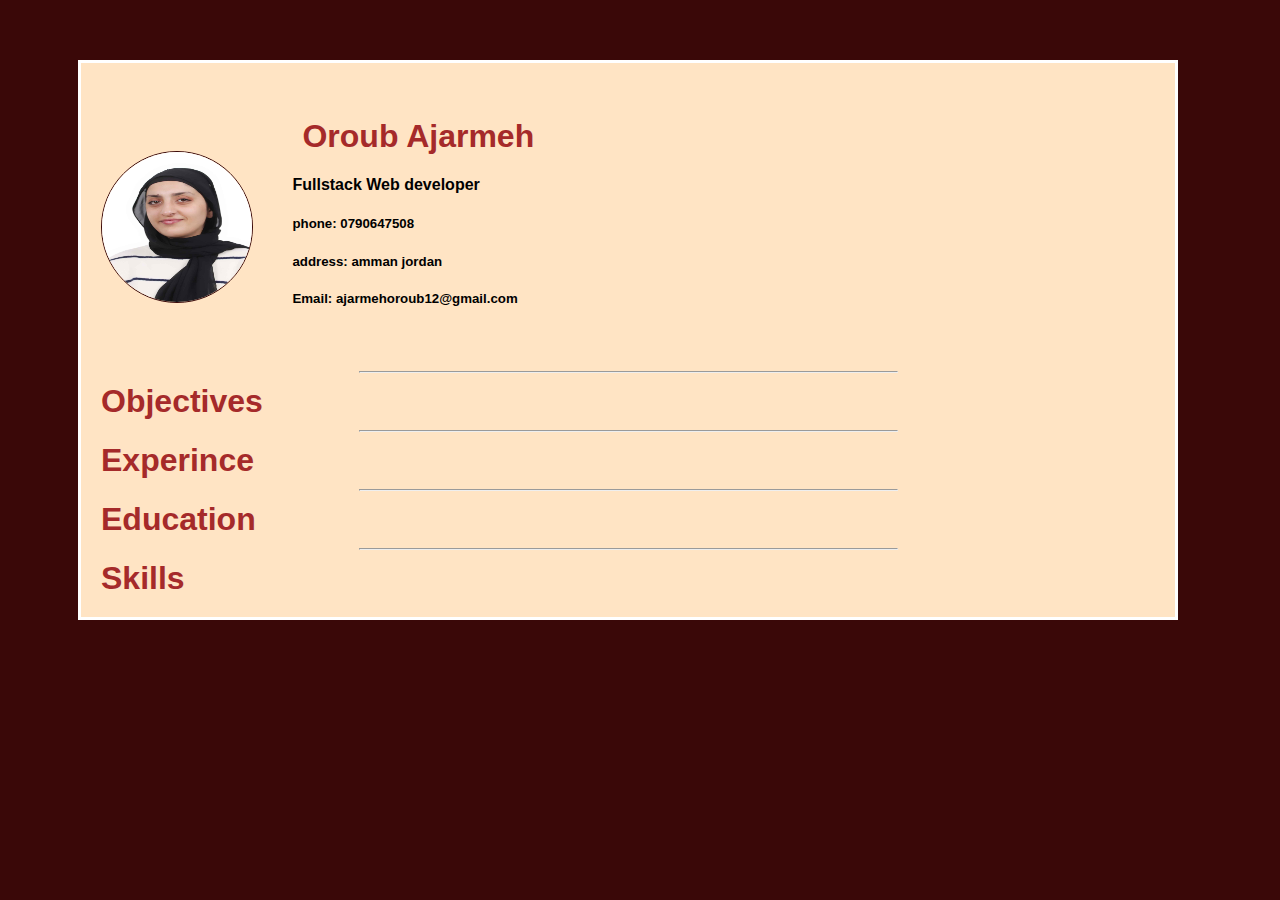
==== last-cv.html @ f04806e0 "new cv" ====
<!DOCTYPE html>
<html lang="en">
<head>
    <meta charset="UTF-8">
    <meta name="viewport" content="width=device-width, initial-scale=1.0">
    <link rel="stylesheet" href="css/style.css">
    <title>Document</title>
</head>
<body>
    <div class="container">
   <section>
    <div class="header">
        <img src="css/oroubAhmadSulimanAjarmeh.jpg" alt="img" class="img">
        <div class="name">
            <h1>Oroub Ajarmeh</h1>
            <h4>Fullstack  Web developer</h4>
            <h5>phone: 0790647508</h5>
            <h5>address: amman jordan </h5>
            <h5>Email: ajarmehoroub12@gmail.com </h5>
        </div>
    </div>
   </section>
<hr>
<section>
    <div class="obj">
        <h1>Objectives</h1>
        <div class="info show">
            Enthusiastic junior developer with broad technical exposure bringing professionalism and
dedication to web development project teams. Quickly grasps new technical skills and concepts
to deliver under tight deadlines.
        </div>
    </div>
</section>
<hr>
 <section>
    <h1>Experince</h1>
    <div class="info show">
        <div>stars sky travel agency </div>
        <div>During my work at stars sky, I serve as a Website Developer. My role involve
            designing and maintaining the agency's website, utilizing HTML, CSS, JavaScript,
            PHP, and developing apps to serve the employees using Windows Forms.
            Additionally, I manage the SQL Server database, handling tasks like schema
            design. I collaborate with various teams to integrate content and gather user
            feedback, contributing to an enhanced user experience. Throughout my work, I
            gained valuable experience in web development and database management,
            honing my problem-solving skills and adaptability in a dynamic environment</div>
    </div>
 </section>

<hr>
 <section>
    <h1>Education</h1>
    <div class="info show">
        <div> High school</div>
        <div >greek orthodox school</div>
        <div> Bachelor's degree in computer information systems </div>
        <div >university of jordan</div>
    </div>
 </section>
 <hr>
 <section>
    <h1>Skills</h1>
    <div class="info show ">
        Matt told her to reach for the stars, but Veronica thought it was <br> the most ridiculous advice she'd ever received. Sure, it had been well-meaning <br> when he said it, but she didn't understand why anyone <br>would want to suggest something that would literally kill you if you actually <br> managed to achieve it.
    </div>
 </section>
</div>

</body>
</html>
---- css/style.css ----
body{
    font-family: 'Franklin Gothic Medium', 'Arial Narrow', Arial, sans-serif;
    background-color:  rgb(58, 8, 8);
}
.container{
    background-color: bisque;
    height: 80%;
    width: 85%;
    margin:60px 70px 60px 70px;
    align-items: center;
    align-self: center;
    padding: 10px;
    border: white solid 3px;
}
.header{
    margin-left: 10px;
}

.img{
    width: 150px;
    height: 150px;
    border-radius: 50%;
    border: rgb(58, 8, 8) solid .5px;
    display: inline-block;
  
}
.name{
    margin: 20px;
    padding: 15px;
    display: inline-block;
}
hr{
    width: 50%;
    align-items: center;
}
h1{
    margin: 10px;
    color: brown;
    
    }
    
.info{
/* text-align: center; */
font-size: 15px;
margin: 20px;
font-family: 'Times New Roman', Times, serif;
padding: 10px;
display: none;
}


h1:hover  +.info{
 display: block;

}
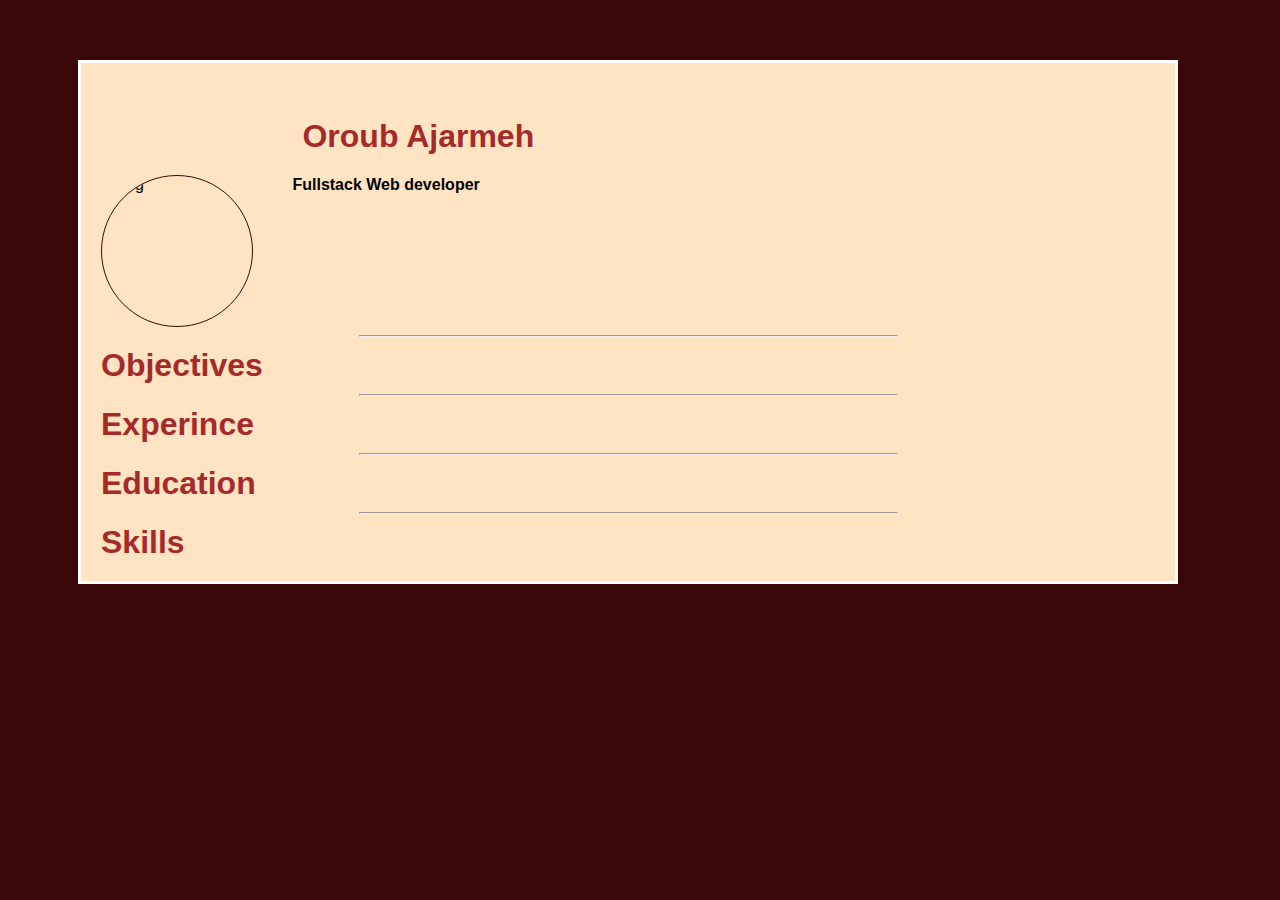
==== commit a6c1edc2: "Update last-cv.html" ====
--- a/last-cv.html
+++ b/last-cv.html
@@ -10,13 +10,11 @@
     <div class="container">
    <section>
     <div class="header">
-        <img src="css/oroubAhmadSulimanAjarmeh.jpg" alt="img" class="img">
+        <img src="css/.jpg" alt="img" class="img">
         <div class="name">
             <h1>Oroub Ajarmeh</h1>
             <h4>Fullstack  Web developer</h4>
-            <h5>phone: 0790647508</h5>
-            <h5>address: amman jordan </h5>
-            <h5>Email: ajarmehoroub12@gmail.com </h5>
+           
         </div>
     </div>
    </section>
@@ -67,4 +65,4 @@
 </div>
 
 </body>
-</html>+</html>
